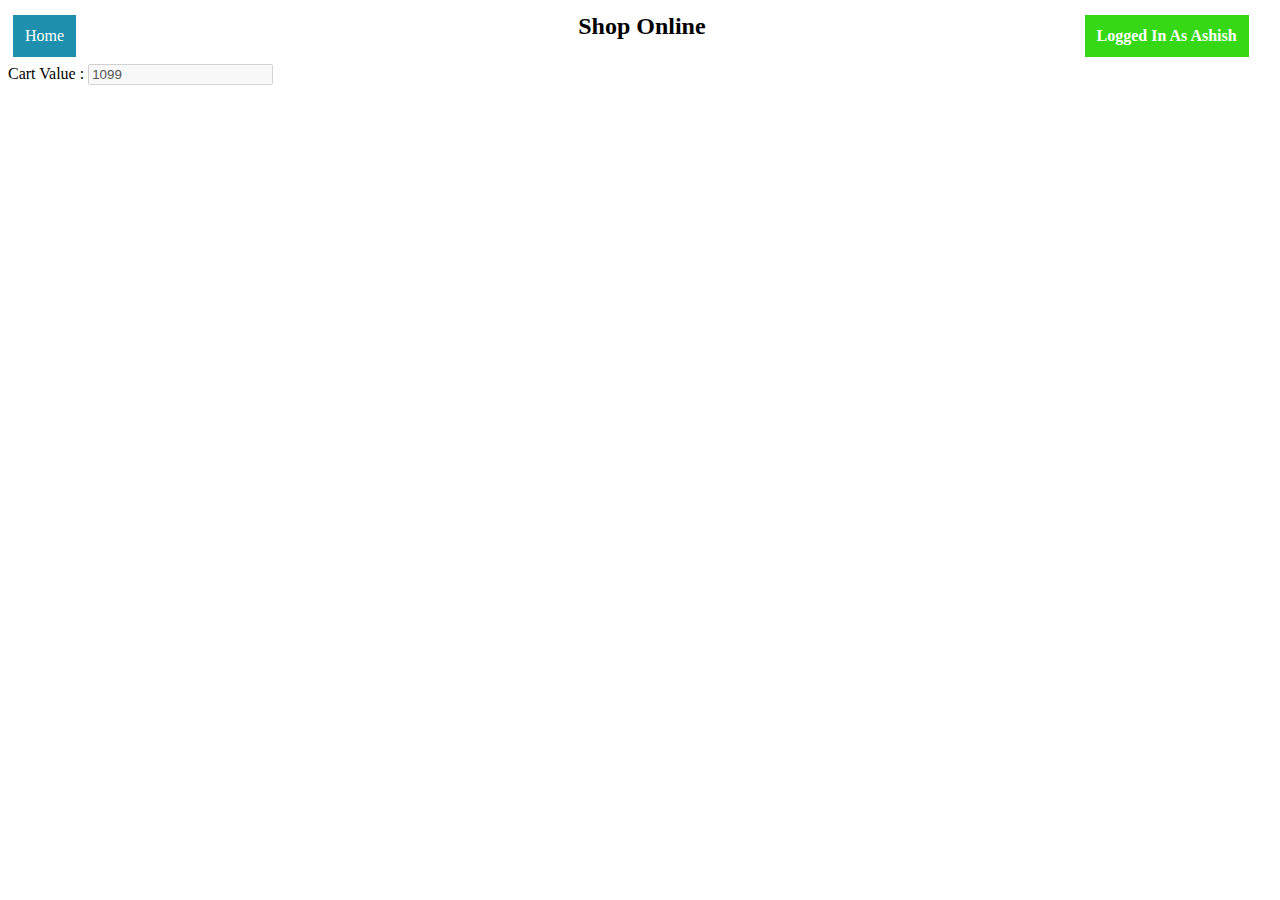
==== authenticated.html @ 0e0fd8dd "Add files via upload" ====
<html>
    <head>
        <head>
            <script src="https://ajax.googleapis.com/ajax/libs/jquery/3.6.0/jquery.min.js"></script>
            <script src="index.js"></script>
            <link rel="stylesheet" href="style.css">
        </head>
        <style>
         
        </style>
    </head>
    <body>
        <div>
        <table width="100%">
            <tr>
            <td width="45%"><div class="home">Home</div></td>
            <td width="40%"><div><h2>Shop Online</h2></div></td>
            <td><div><b class="logged-in button-green">Logged In As Ashish</b></div></td>
        </tr>
    </table>
         
       
        <div>Cart Value : <input type="text" value="1099" disabled></div>
    </div>
    </body>

</html>
---- style.css ----
.main-button {
    
    border: none;
    color: white;
    padding: 10px 25px;
    text-align: center;
    text-decoration: none;
    display: inline-block;
    font-size: 16px;
    margin: 4px 2px;
    cursor: pointer;
    -webkit-transition-duration: 0.4s; /* Safari */
    transition-duration: 0.4s;
  }

  .button-red {
    background-color: #c22b11; /* Red */
  }

  .button-green {
    background-color: #36d816; /* Green */
  }

  .logged-in {
    border: none;
    color: white;
    text-align: center;
    text-decoration: none;
    display: inline-block;
    padding: 12px;
    font-size: 16px;
    margin: 4px 2px;
    cursor: pointer;
    }

  .home {
    background-color: #1e8fac; /* Green */
    border: none;
    color: white;
    text-align: center;
    text-decoration: none;
    display: inline-block;
    padding: 12px;
    font-size: 16px;
    margin: 4px 2px;
    cursor: pointer;
  }
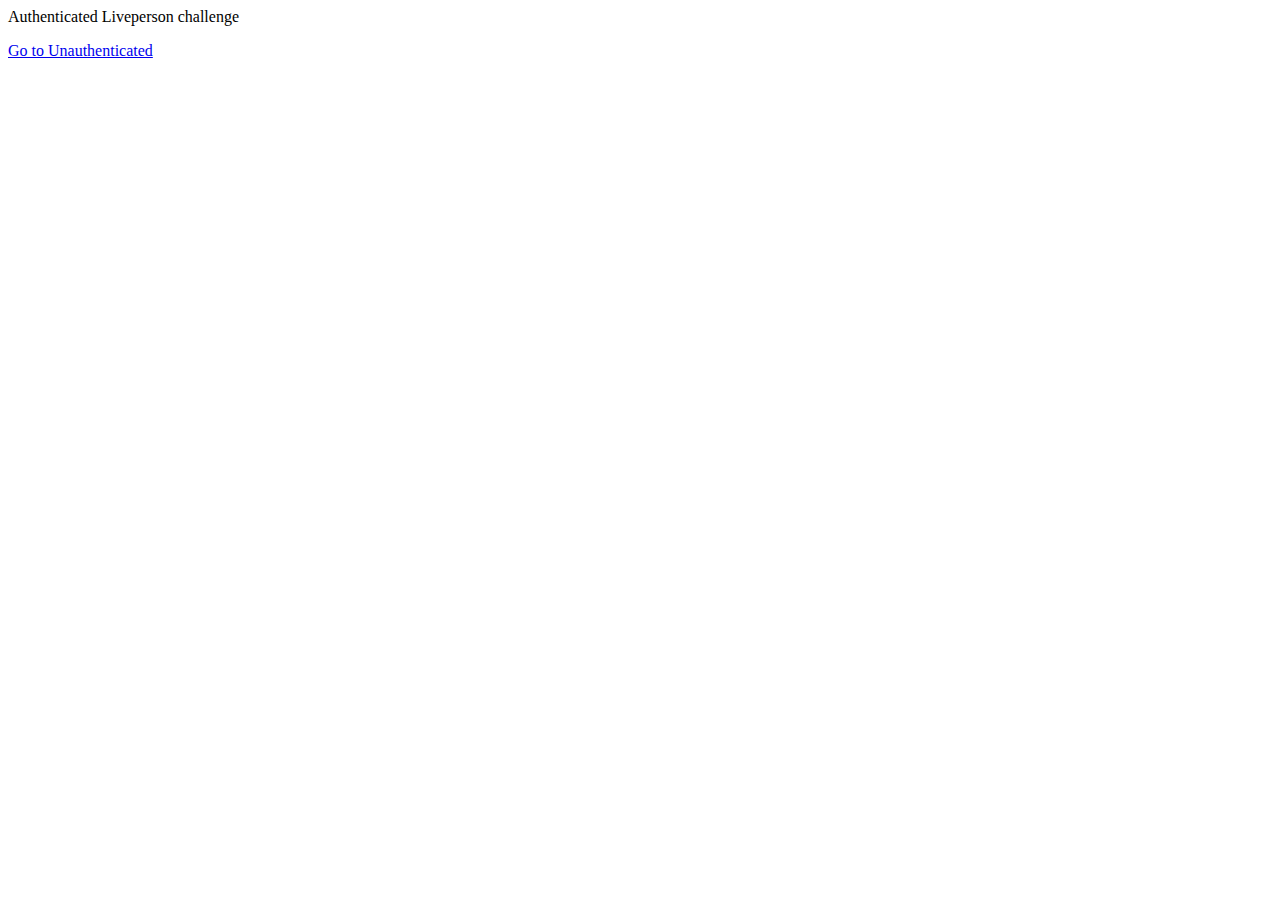
==== commit d8bdbf04: "Add files via upload" ====
--- a/authenticated.html
+++ b/authenticated.html
@@ -1,27 +1,88 @@
-<html>
-    <head>
-        <head>
-            <script src="https://ajax.googleapis.com/ajax/libs/jquery/3.6.0/jquery.min.js"></script>
-            <script src="index.js"></script>
-            <link rel="stylesheet" href="style.css">
-        </head>
-        <style>
-         
-        </style>
-    </head>
-    <body>
-        <div>
-        <table width="100%">
-            <tr>
-            <td width="45%"><div class="home">Home</div></td>
-            <td width="40%"><div><h2>Shop Online</h2></div></td>
-            <td><div><b class="logged-in button-green">Logged In As Ashish</b></div></td>
-        </tr>
-    </table>
-         
-       
-        <div>Cart Value : <input type="text" value="1099" disabled></div>
-    </div>
-    </body>
-
-</html>+<html>
+<head>
+<!-- BEGIN LivePerson Monitor. -->
+<script type="text/javascript">window.lpTag=window.lpTag||{},'undefined'==typeof window.lpTag._tagCount?(window.lpTag={wl:lpTag.wl||null,scp:lpTag.scp||null,site:'15831692'||'',section:lpTag.section||'',tagletSection:lpTag.tagletSection||null,autoStart:lpTag.autoStart!==!1,ovr:lpTag.ovr||{},_v:'1.10.0',_tagCount:1,protocol:'https:',events:{bind:function(t,e,i){lpTag.defer(function(){lpTag.events.bind(t,e,i)},0)},trigger:function(t,e,i){lpTag.defer(function(){lpTag.events.trigger(t,e,i)},1)}},defer:function(t,e){0===e?(this._defB=this._defB||[],this._defB.push(t)):1===e?(this._defT=this._defT||[],this._defT.push(t)):(this._defL=this._defL||[],this._defL.push(t))},load:function(t,e,i){var n=this;setTimeout(function(){n._load(t,e,i)},0)},_load:function(t,e,i){var n=t;t||(n=this.protocol+'//'+(this.ovr&&this.ovr.domain?this.ovr.domain:'lptag.liveperson.net')+'/tag/tag.js?site='+this.site);var o=document.createElement('script');o.setAttribute('charset',e?e:'UTF-8'),i&&o.setAttribute('id',i),o.setAttribute('src',n),document.getElementsByTagName('head').item(0).appendChild(o)},init:function(){this._timing=this._timing||{},this._timing.start=(new Date).getTime();var t=this;window.attachEvent?window.attachEvent('onload',function(){t._domReady('domReady')}):(window.addEventListener('DOMContentLoaded',function(){t._domReady('contReady')},!1),window.addEventListener('load',function(){t._domReady('domReady')},!1)),'undefined'===typeof window._lptStop&&this.load()},start:function(){this.autoStart=!0},_domReady:function(t){this.isDom||(this.isDom=!0,this.events.trigger('LPT','DOM_READY',{t:t})),this._timing[t]=(new Date).getTime()},vars:lpTag.vars||[],dbs:lpTag.dbs||[],ctn:lpTag.ctn||[],sdes:lpTag.sdes||[],hooks:lpTag.hooks||[],identities:lpTag.identities||[],ev:lpTag.ev||[]},lpTag.init()):window.lpTag._tagCount+=1;</script>
+
+<!-- END LivePerson Monitor. -->
+<title>
+Authenticated Liveperson challenge
+</title>
+</head>
+<body>
+Authenticated Liveperson challenge
+  <script>
+    // Initialize the lpTag namespace and the identity array, if the identity function is placed above the tag.
+  // var lpTag = {};
+  lpTag.identities = [];
+
+  
+  function identityFn(callback) {
+      callback({
+          iss: "http://127.0.0.1:5500/authenticated.html",
+          acr: "loa1",
+          sub: "16723672"
+      });
+  } 
+    lpTag.identities.push(identityFn);
+    
+lpTag.sdes = lpTag.sdes||[];
+    var data = [{
+  "type": "cart", //MANDATORY
+  "total": 11.7, //TOTAL CART VALUE
+  "currency": "USD", //CURRENCY CODE
+  "numItems": 6, //NUMBER OF ITEMS IN CART
+  "products": [{ //ARRAY OF PRODUCTS
+    "product": {
+    "name": "prod1", //PRODUCT NAME
+    "category": "category", //PRODUCT CATEGORY NAME
+    "sku": "sku", //PRODUCT SKU OR UNIQUE IDENTIFIER
+    "price": 7.8 //PRODUCT PRICE
+    }, "quantity": 1 //NUMBER OF PRODUCTS
+  }]
+},{
+   "type": "prodView", //MANDATORY
+   "products": [{ //ARRAY OF PRODUCTS
+     "product": {
+       "name": "Authenticated Liveperson challenge", //Page title
+       "category": "shoes", //PRODUCT CATEGORY NAME
+       "sku": "10305020", //PRODUCT SKU OR UNIQUE IDENTIFIER
+       "price": 119.95 //PRODUCT PRICE
+     }
+   }]
+ }]
+ 
+var fun = function() {};
+    try{
+lpTag.sdes.send(data, fun);
+    } catch(e) {
+      lpTag.sdes.push(data);
+    }
+    lpTag.sdes.push(
+   {
+        "type": "searchInfo",  //MANDATORY
+        "keywords": ["Batman"],  //TERMS SEARCHED BY A VISITOR. FOR EXAMPLE: FAQ ABOUT RESET PASSWORD
+   }
+      
+);
+   lpTag.sdes.push( {
+  "type": "service", //MANDATORY
+  "service": {
+    "topic": "Batman", // SERVICE ACTIVITY TOPIC OR NAME
+    "status": 0, // STATUS ENUM
+    "category": "movie", // SERVICE CATEGORY NAME
+    "serviceId": "service12" // SERVICE UNIQUE IDENTIFIER OR TICKET ID
+  }
+});
+  function getAuthToken(callback) {
+    console.log('Authentication token requested by Liveperson');
+    // const id_token = "eyJhbGciOiJSUzI1NiIsInR5cCI6IkpXVCJ9.[base64].[base64]";
+    const id_token = "eyJhbGciOiJSUzI1NiIsInR5cCI6IkpXVCJ9.[base64].[base64]";
+    callback(id_token);            
+  }
+  </script>
+  <br/>
+  <p>
+  <a href='/liveperson/index.html' target='_blank'>Go to Unauthenticated</a>
+  </p>
+</body>
+</html>
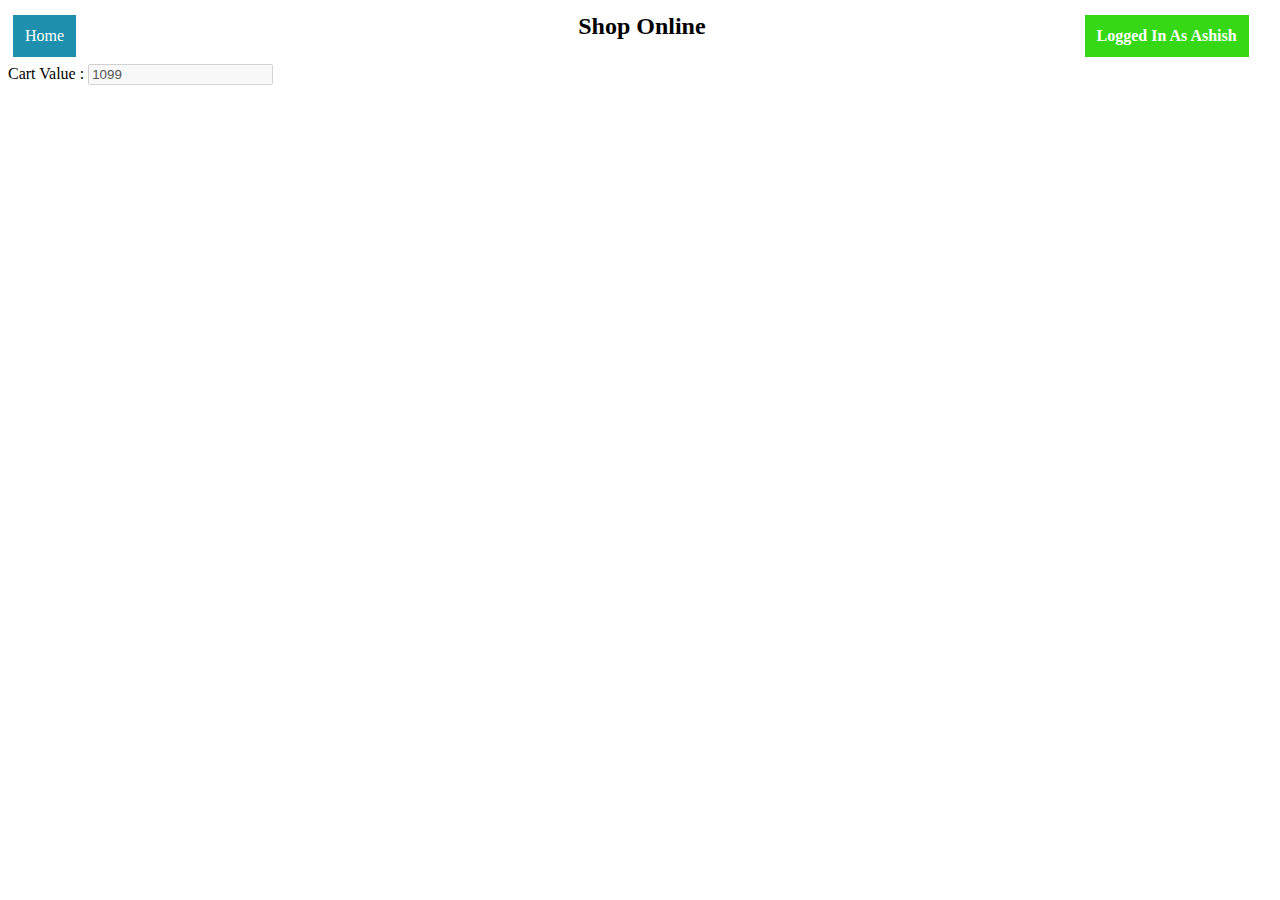
==== commit 99ba4a00: "Add files via upload" ====
--- a/authenticated.html
+++ b/authenticated.html
@@ -1,88 +1,36 @@
-<html>
-<head>
-<!-- BEGIN LivePerson Monitor. -->
-<script type="text/javascript">window.lpTag=window.lpTag||{},'undefined'==typeof window.lpTag._tagCount?(window.lpTag={wl:lpTag.wl||null,scp:lpTag.scp||null,site:'15831692'||'',section:lpTag.section||'',tagletSection:lpTag.tagletSection||null,autoStart:lpTag.autoStart!==!1,ovr:lpTag.ovr||{},_v:'1.10.0',_tagCount:1,protocol:'https:',events:{bind:function(t,e,i){lpTag.defer(function(){lpTag.events.bind(t,e,i)},0)},trigger:function(t,e,i){lpTag.defer(function(){lpTag.events.trigger(t,e,i)},1)}},defer:function(t,e){0===e?(this._defB=this._defB||[],this._defB.push(t)):1===e?(this._defT=this._defT||[],this._defT.push(t)):(this._defL=this._defL||[],this._defL.push(t))},load:function(t,e,i){var n=this;setTimeout(function(){n._load(t,e,i)},0)},_load:function(t,e,i){var n=t;t||(n=this.protocol+'//'+(this.ovr&&this.ovr.domain?this.ovr.domain:'lptag.liveperson.net')+'/tag/tag.js?site='+this.site);var o=document.createElement('script');o.setAttribute('charset',e?e:'UTF-8'),i&&o.setAttribute('id',i),o.setAttribute('src',n),document.getElementsByTagName('head').item(0).appendChild(o)},init:function(){this._timing=this._timing||{},this._timing.start=(new Date).getTime();var t=this;window.attachEvent?window.attachEvent('onload',function(){t._domReady('domReady')}):(window.addEventListener('DOMContentLoaded',function(){t._domReady('contReady')},!1),window.addEventListener('load',function(){t._domReady('domReady')},!1)),'undefined'===typeof window._lptStop&&this.load()},start:function(){this.autoStart=!0},_domReady:function(t){this.isDom||(this.isDom=!0,this.events.trigger('LPT','DOM_READY',{t:t})),this._timing[t]=(new Date).getTime()},vars:lpTag.vars||[],dbs:lpTag.dbs||[],ctn:lpTag.ctn||[],sdes:lpTag.sdes||[],hooks:lpTag.hooks||[],identities:lpTag.identities||[],ev:lpTag.ev||[]},lpTag.init()):window.lpTag._tagCount+=1;</script>
-
-<!-- END LivePerson Monitor. -->
-<title>
-Authenticated Liveperson challenge
-</title>
-</head>
-<body>
-Authenticated Liveperson challenge
-  <script>
-    // Initialize the lpTag namespace and the identity array, if the identity function is placed above the tag.
-  // var lpTag = {};
-  lpTag.identities = [];
-
-  
-  function identityFn(callback) {
-      callback({
-          iss: "http://127.0.0.1:5500/authenticated.html",
-          acr: "loa1",
-          sub: "16723672"
-      });
-  } 
-    lpTag.identities.push(identityFn);
-    
-lpTag.sdes = lpTag.sdes||[];
-    var data = [{
-  "type": "cart", //MANDATORY
-  "total": 11.7, //TOTAL CART VALUE
-  "currency": "USD", //CURRENCY CODE
-  "numItems": 6, //NUMBER OF ITEMS IN CART
-  "products": [{ //ARRAY OF PRODUCTS
-    "product": {
-    "name": "prod1", //PRODUCT NAME
-    "category": "category", //PRODUCT CATEGORY NAME
-    "sku": "sku", //PRODUCT SKU OR UNIQUE IDENTIFIER
-    "price": 7.8 //PRODUCT PRICE
-    }, "quantity": 1 //NUMBER OF PRODUCTS
-  }]
-},{
-   "type": "prodView", //MANDATORY
-   "products": [{ //ARRAY OF PRODUCTS
-     "product": {
-       "name": "Authenticated Liveperson challenge", //Page title
-       "category": "shoes", //PRODUCT CATEGORY NAME
-       "sku": "10305020", //PRODUCT SKU OR UNIQUE IDENTIFIER
-       "price": 119.95 //PRODUCT PRICE
-     }
-   }]
- }]
- 
-var fun = function() {};
-    try{
-lpTag.sdes.send(data, fun);
-    } catch(e) {
-      lpTag.sdes.push(data);
-    }
-    lpTag.sdes.push(
-   {
-        "type": "searchInfo",  //MANDATORY
-        "keywords": ["Batman"],  //TERMS SEARCHED BY A VISITOR. FOR EXAMPLE: FAQ ABOUT RESET PASSWORD
-   }
-      
-);
-   lpTag.sdes.push( {
-  "type": "service", //MANDATORY
-  "service": {
-    "topic": "Batman", // SERVICE ACTIVITY TOPIC OR NAME
-    "status": 0, // STATUS ENUM
-    "category": "movie", // SERVICE CATEGORY NAME
-    "serviceId": "service12" // SERVICE UNIQUE IDENTIFIER OR TICKET ID
-  }
-});
-  function getAuthToken(callback) {
-    console.log('Authentication token requested by Liveperson');
-    // const id_token = "eyJhbGciOiJSUzI1NiIsInR5cCI6IkpXVCJ9.[base64].[base64]";
-    const id_token = "eyJhbGciOiJSUzI1NiIsInR5cCI6IkpXVCJ9.[base64].[base64]";
-    callback(id_token);            
-  }
-  </script>
-  <br/>
-  <p>
-  <a href='/liveperson/index.html' target='_blank'>Go to Unauthenticated</a>
-  </p>
-</body>
-</html>
+<html>
+    <head>
+        <head>
+         
+            <script type="text/javascript">window.lpTag=window.lpTag||{},'undefined'==typeof window.lpTag._tagCount?(window.lpTag={wl:lpTag.wl||null,scp:lpTag.scp||null,site:'15831692'||'',section:lpTag.section||'',tagletSection:lpTag.tagletSection||null,autoStart:lpTag.autoStart!==!1,ovr:lpTag.ovr||{},_v:'1.10.0',_tagCount:1,protocol:'https:',events:{bind:function(t,e,i){lpTag.defer(function(){lpTag.events.bind(t,e,i)},0)},trigger:function(t,e,i){lpTag.defer(function(){lpTag.events.trigger(t,e,i)},1)}},defer:function(t,e){0===e?(this._defB=this._defB||[],this._defB.push(t)):1===e?(this._defT=this._defT||[],this._defT.push(t)):(this._defL=this._defL||[],this._defL.push(t))},load:function(t,e,i){var n=this;setTimeout(function(){n._load(t,e,i)},0)},_load:function(t,e,i){var n=t;t||(n=this.protocol+'//'+(this.ovr&&this.ovr.domain?this.ovr.domain:'lptag.liveperson.net')+'/tag/tag.js?site='+this.site);var o=document.createElement('script');o.setAttribute('charset',e?e:'UTF-8'),i&&o.setAttribute('id',i),o.setAttribute('src',n),document.getElementsByTagName('head').item(0).appendChild(o)},init:function(){this._timing=this._timing||{},this._timing.start=(new Date).getTime();var t=this;window.attachEvent?window.attachEvent('onload',function(){t._domReady('domReady')}):(window.addEventListener('DOMContentLoaded',function(){t._domReady('contReady')},!1),window.addEventListener('load',function(){t._domReady('domReady')},!1)),'undefined'===typeof window._lptStop&&this.load()},start:function(){this.autoStart=!0},_domReady:function(t){this.isDom||(this.isDom=!0,this.events.trigger('LPT','DOM_READY',{t:t})),this._timing[t]=(new Date).getTime()},vars:lpTag.vars||[],dbs:lpTag.dbs||[],ctn:lpTag.ctn||[],sdes:lpTag.sdes||[],hooks:lpTag.hooks||[],identities:lpTag.identities||[],ev:lpTag.ev||[]},lpTag.init()):window.lpTag._tagCount+=1;</script>
+            <script src="https://ajax.googleapis.com/ajax/libs/jquery/3.6.0/jquery.min.js"></script>
+            <script src="https://lpcdn.lpsnmedia.net/webagent/client-SDK.min.js"></script>
+            <link rel="stylesheet" href="style.css">
+            <script defer src="index.js"></script>
+            <script defer src="lp.js"></script>
+        </head>
+        <style>
+         
+        </style>
+    </head>
+    <body>
+        <script>
+            // Initialize the lpTag namespace and the identity array, if the identity function is placed above the tag.
+          // var lpTag = {};
+   
+          </script>
+        <div>
+        <table width="100%">
+          <tr>
+            <td width="45%"><div class="home">Home</div></td>
+            <td width="40%"><div><h2 id="pageTitle"></h2></div></td>
+            <td><div><b class="logged-in button-green">Logged In As Ashish</b></div></td>
+         </tr>
+    </table>
+         
+       
+        <div>Cart Value : <input type="text"  id="cartTotal" disabled></div>
+    </div>
+    </body>
+
+</html>--- a/style.css
+++ b/style.css
@@ -0,0 +1,47 @@
+.main-button {
+    
+    border: none;
+    color: white;
+    padding: 10px 25px;
+    text-align: center;
+    text-decoration: none;
+    display: inline-block;
+    font-size: 16px;
+    margin: 4px 2px;
+    cursor: pointer;
+    -webkit-transition-duration: 0.4s; /* Safari */
+    transition-duration: 0.4s;
+  }
+
+  .button-red {
+    background-color: #c22b11; /* Red */
+  }
+
+  .button-green {
+    background-color: #36d816; /* Green */
+  }
+
+  .logged-in {
+    border: none;
+    color: white;
+    text-align: center;
+    text-decoration: none;
+    display: inline-block;
+    padding: 12px;
+    font-size: 16px;
+    margin: 4px 2px;
+    cursor: pointer;
+    }
+
+  .home {
+    background-color: #1e8fac; /* Green */
+    border: none;
+    color: white;
+    text-align: center;
+    text-decoration: none;
+    display: inline-block;
+    padding: 12px;
+    font-size: 16px;
+    margin: 4px 2px;
+    cursor: pointer;
+  }